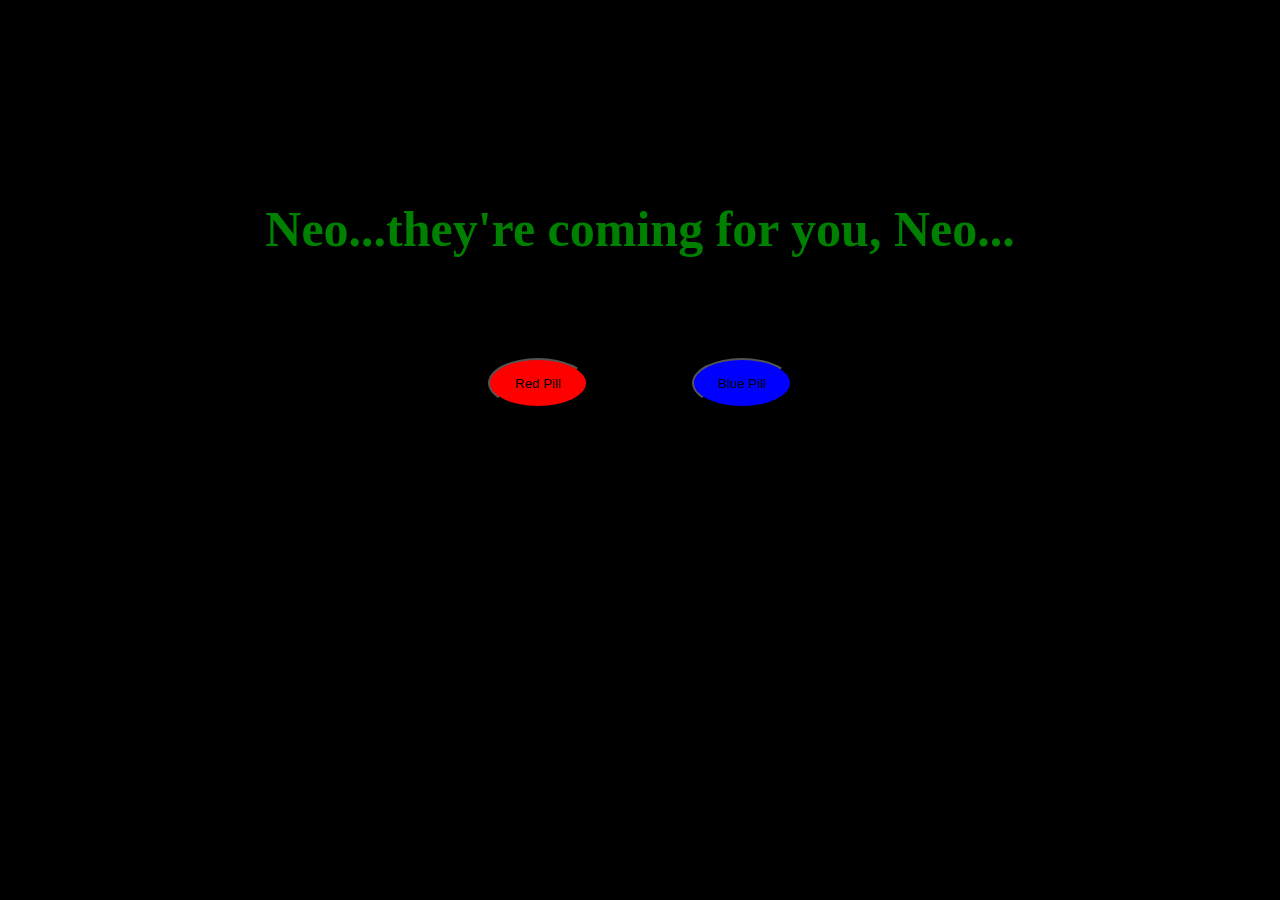
==== index.html @ f0cfdf30 "changed name to index" ====
<!DOCTYPE html>
<html lang="en">
<head>
	<meta charset="UTF-8">
	<title>Enter the Matrix</title>
	<style>
		body {
			background-color: black;
			color: green;
			text-align: center;
		}

		h1 {
			margin: 200px auto 100px auto;
			font-size: 50px;
		}

		button {
			border-radius: 50%;	 
			width: 100px;
			height: 50px;
			margin: 0 50px;
		}

		a {
			color: black;
			text-decoration: none;
		}

		#red {
			background-color: red;
		}

		#blue {
			background-color: blue;
		}

	</style>
</head>
<body>
	<h1>Neo...they're coming for you, Neo...</h1>
	<button id="red"><a href="page/game.html">Red Pill</a></button>
	<button id="blue"><a href="page/game.html">Blue Pill</a></button>
</body>
</html>
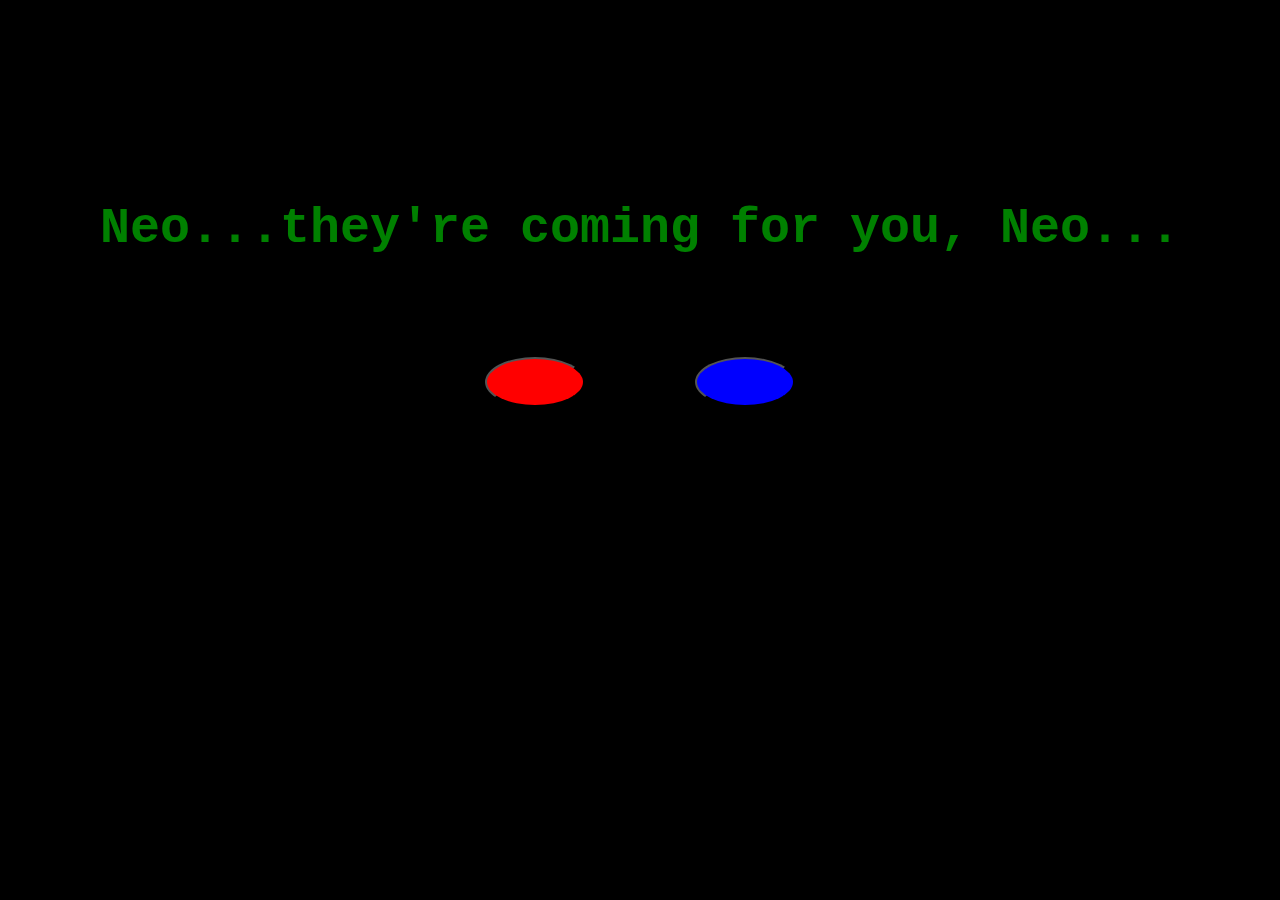
==== commit b562ffa0: "removed button text" ====
--- a/index.html
+++ b/index.html
@@ -8,6 +8,7 @@
 			background-color: black;
 			color: green;
 			text-align: center;
+			font-family: courier;
 		}
 
 		h1 {
@@ -39,7 +40,7 @@
 </head>
 <body>
 	<h1>Neo...they're coming for you, Neo...</h1>
-	<button id="red"><a href="page/game.html">Red Pill</a></button>
-	<button id="blue"><a href="page/game.html">Blue Pill</a></button>
+	<a href="page/game.html"><button id="red"></button></a>
+	<a href="http://www.google.com/"><button id="blue"></button></a>
 </body>
 </html>